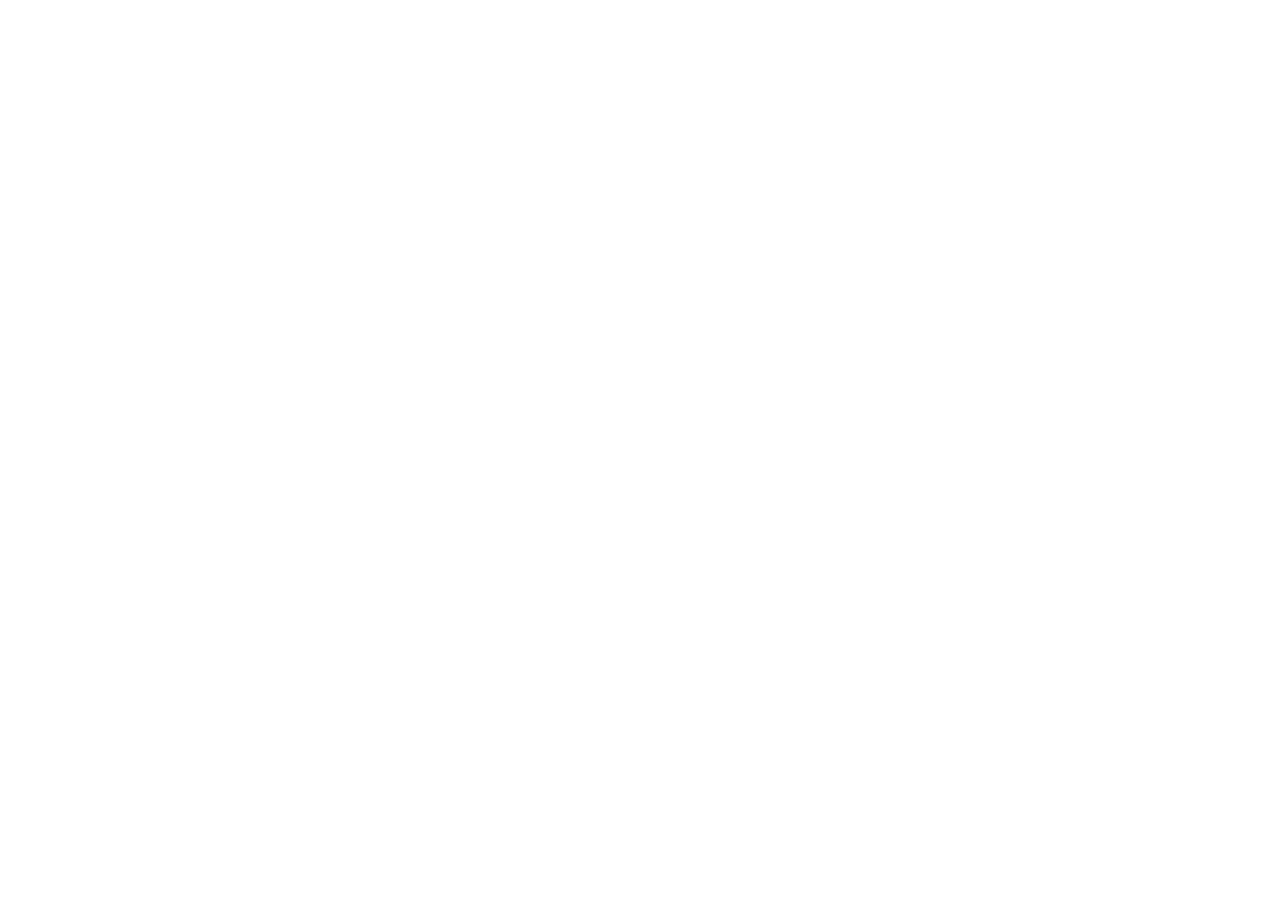
==== login.html @ 7b220ab8 "hi" ====
<!DOCTYPE html>
<html lang="en">
<head>
    <meta charset="UTF-8">
    <meta name="viewport" content="width=device-width, initial-scale=1.0">
    <title>Document</title>
    <link rel="stylesheet" href="./login.css">
</head>
<body>
    <a href="index.html"></a>
    <script src="./login.js"></script>
</body>
</html>
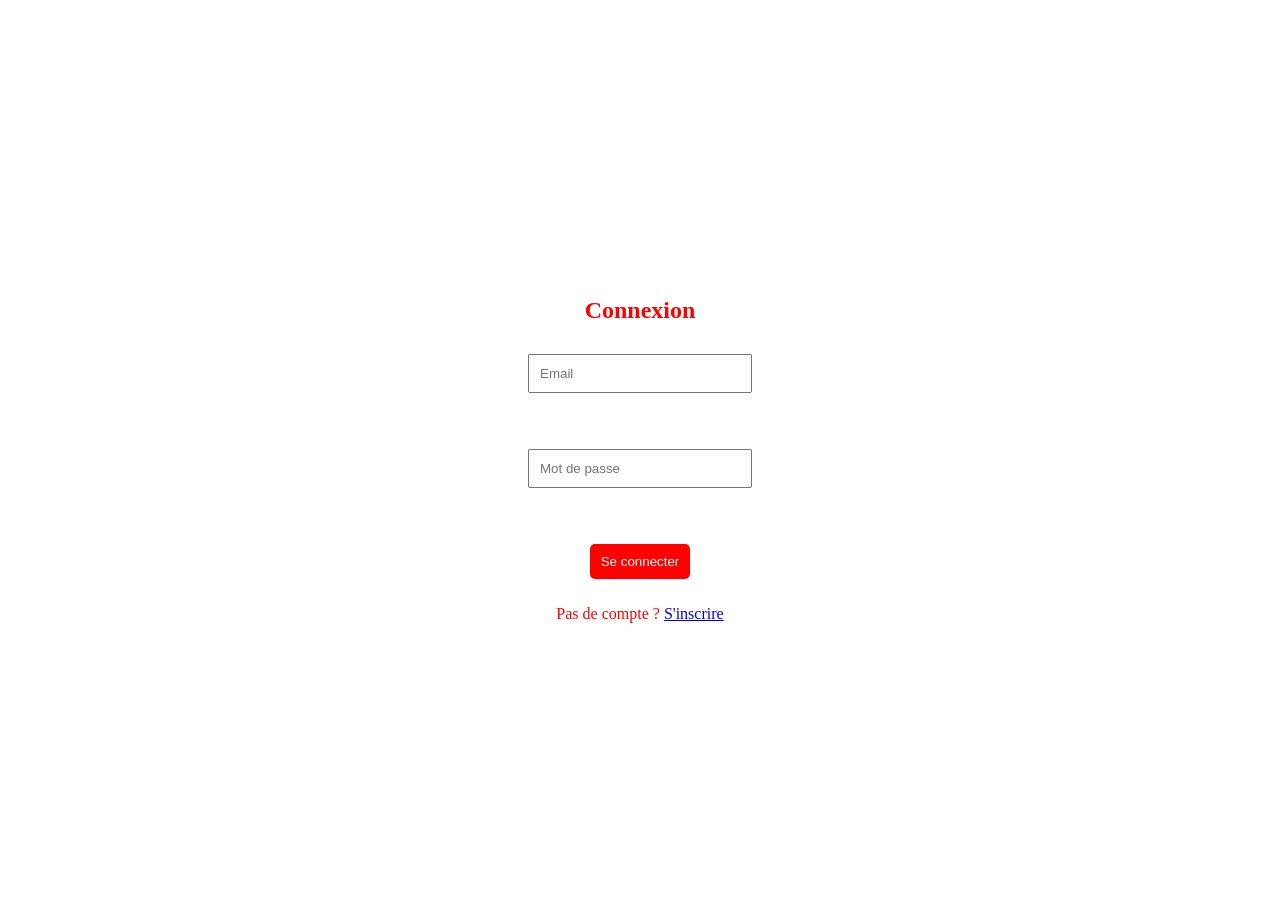
==== commit 044bc1ec: "mon message" ====
--- a/login.html
+++ b/login.html
@@ -1,13 +1,54 @@
 <!DOCTYPE html>
-<html lang="en">
+<html>
 <head>
-    <meta charset="UTF-8">
-    <meta name="viewport" content="width=device-width, initial-scale=1.0">
-    <title>Document</title>
-    <link rel="stylesheet" href="./login.css">
+    <title>Connexion</title>
+    <link rel="stylesheet" href="login.css">
 </head>
-<body>
-    <a href="index.html"></a>
-    <script src="./login.js"></script>
+<body class="connexion">
+
+<h2>Connexion</h2>
+
+<input type="email" id="email" placeholder="Email"><br><br>
+<input type="password" id="password" placeholder="Mot de passe"><br><br>
+
+<button id="btn">Se connecter</button>
+
+<p>Pas de compte ? <a href="index.html">S'inscrire</a></p>
+
+<script>
+const email = document.getElementById("email");
+const password = document.getElementById("password");
+const button = document.getElementById("btn");
+
+button.addEventListener("click", function () {
+
+    const emailValue = email.value;
+    const passwordValue = password.value;
+
+    if (emailValue === "" || passwordValue === "") {
+        alert("Veuillez remplir tous les champs");
+        return;
+    }
+
+    const users = JSON.parse(localStorage.getItem("users")) || [];
+
+    const user = users.find(u => 
+        u.email === emailValue &&
+        u.password === passwordValue
+    );
+
+    if (user) {
+        alert("Connexion réussie !");
+        
+        // Sauvegarder session
+        localStorage.setItem("currentUser", JSON.stringify(user));
+
+        window.location.href = "home.html";
+    } else {
+        alert("Email ou mot de passe incorrect !");
+    }
+});
+</script>
+
 </body>
 </html>
--- a/login.css
+++ b/login.css
@@ -0,0 +1,24 @@
+.connexion{
+    display: flex;
+    flex-direction: column;
+    align-items: center;
+    justify-content: center;
+    height: 100vh;
+    color: red;
+}
+.connexion input{
+    display: block;
+    margin: 10px auto;
+    padding: 10px;
+    width: 200px;
+}
+.connexion button{
+    display: block;
+    margin: 10px auto;
+    padding: 10px;
+    width: 100px;
+    background-color: red;
+    color:white;
+    border:none;
+    border-radius: 5px;
+}
